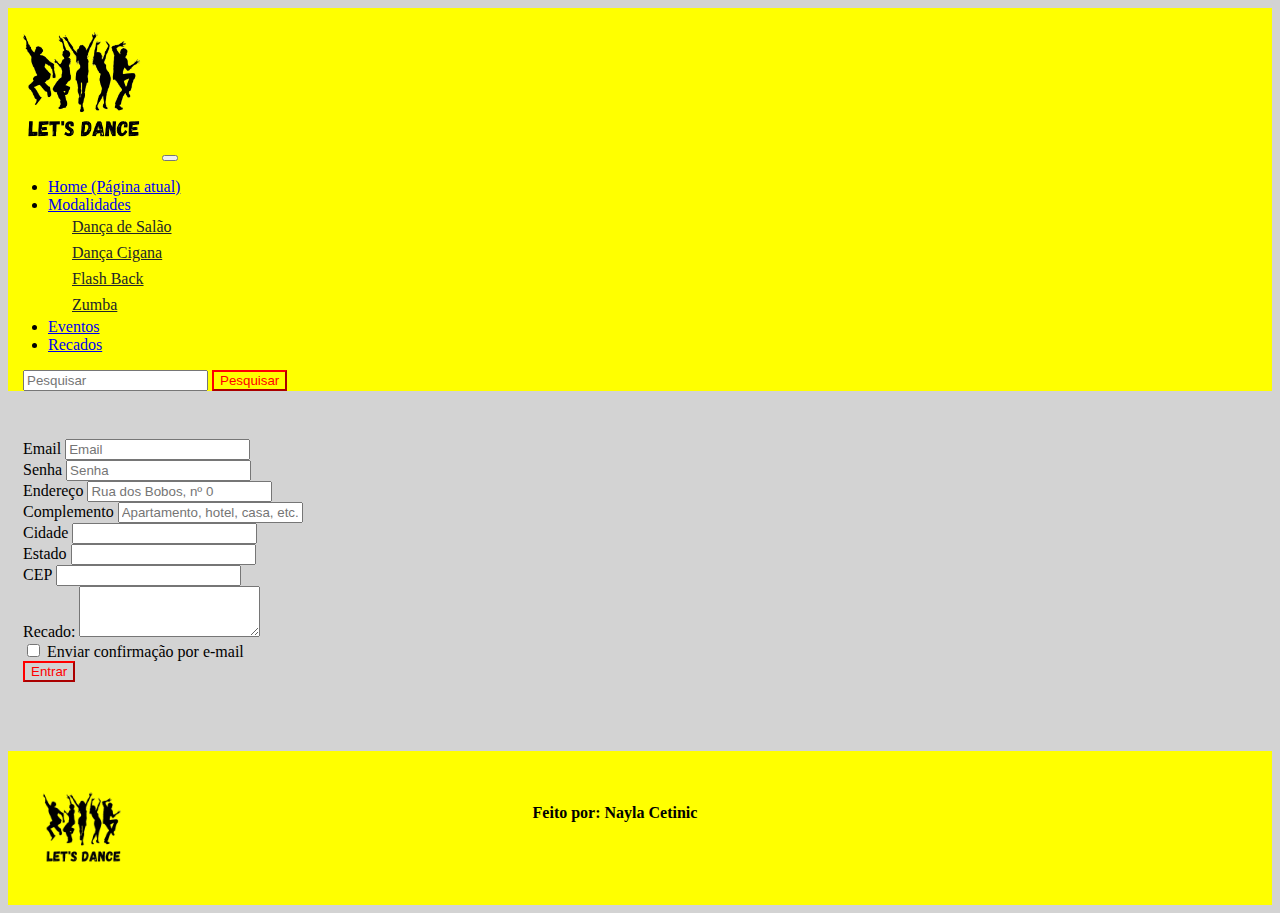
==== site-TCC/paginas/recados.html @ a8066577 "mudança no nome de uma pasta" ====
<!DOCTYPE html>
<html lang="en">
<head>
    <meta charset="UTF-8">
    <link rel="stylesheet" href="https://stackpath.bootstrapcdn.com/bootstrap/4.1.3/css/bootstrap.min.css" integrity="sha384-MCw98/SFnGE8fJT3GXwEOngsV7Zt27NXFoaoApmYm81iuXoPkFOJwJ8ERdknLPMO" crossorigin="anonymous">
    <link rel="stylesheet" href="../css/style.css">
    <link rel="shortcut icon" type="imagex/png" href="../imagens/logosemnome.png">
    <title>Let's Dance - Recados</title>
</head>
<body>

    <nav class="navbar navbar-expand-lg navbar-light" style="background-color: rgb(255, 255, 0)">
        <a class="navbar-brand" href="../index.html"><img src="../imagens/logo.png" height="150"></a>
            <button class="navbar-toggler" type="button" data-toggle="collapse" data-target="#navbarNavDropdown" aria-controls="navbarNavDropdown" aria-expanded="false" aria-label="Alterna navegação">
              <span class="navbar-toggler-icon"></span>
            </button>
            <div class="collapse navbar-collapse" id="navbarNavDropdown">
              <ul class="navbar-nav">
                <li class="nav-item active">
                  <a class="nav-link" href="../index.html">Home <span class="sr-only">(Página atual)</span></a>
                </li>
                <li class="nav-item dropdown">
                  <a class="nav-link dropdown-toggle" href="#" id="navbarDropdownMenuLink" role="button" data-toggle="dropdown" aria-haspopup="true" aria-expanded="false">
                    Modalidades
                  </a>
                  <div class="dropdown-menu" aria-labelledby="navbarDropdownMenuLink">
                    <a class="dropdown-item" href="dancadesalao.html">Dança de Salão</a>
                    <a class="dropdown-item" href="dancacigana.html">Dança Cigana</a>
                    <a class="dropdown-item" href="flashback.html">Flash Back</a>
                    <a class="dropdown-item" href="zumba.html">Zumba</a>
                  </div>
                </li>
                <li class="nav-item">
                    <a class="nav-link" href="eventos.html"> Eventos</a>
                  </li>
                <li class="nav-item">
                    <a class="nav-link" href="recados.html"> Recados</a>
                  </li>
              </ul>
            </div>
            <form class="form-inline">
                <input class="form-control mr-sm-2" type="search" placeholder="Pesquisar" aria-label="Pesquisar">
                <button class="btn btn-outline-success my-2 my-sm-0" type="submit">Pesquisar</button> </form>
        </nav>
<br>
        <form>
            <div class="form-row">
              <div class="form-group col-md-6">
                <label for="inputEmail4">Email</label>
                <input type="email" class="form-control" id="inputEmail4" placeholder="Email">
              </div>
              <div class="form-group col-md-6">
                <label for="inputPassword4">Senha</label>
                <input type="password" class="form-control" id="inputPassword4" placeholder="Senha">
              </div>
            </div>
            <div class="form-group">
              <label for="inputAddress">Endereço</label>
              <input type="text" class="form-control" id="inputAddress" placeholder="Rua dos Bobos, nº 0">
            </div>
            <div class="form-group">
              <label for="inputAddress2">Complemento</label>
              <input type="text" class="form-control" id="inputAddress2" placeholder="Apartamento, hotel, casa, etc.">
            </div>
            <div class="form-row">
              <div class="form-group col-md-6">
                <label for="inputCity">Cidade</label>
                <input type="text" class="form-control" id="inputCity">
              </div>
              <div class="form-group col-md-4">
                <label for="inputEstado">Estado</label>
                <input type="text" class="form-control" id="inputCity">
                </select>
              </div>
              <div class="form-group col-md-2">
                <label for="inputCEP">CEP</label>
                <input type="text" class="form-control" id="inputCEP">
              </div>
            </div>
            <div class="form-group">
              <div class="form-group">
                <label for="exampleFormControlTextarea1">Recado:</label>
                <textarea class="form-control" id="exampleFormControlTextarea1" rows="3"></textarea>
              </div>
              <div class="form-check">
                <input class="form-check-input" type="checkbox" id="gridCheck">
                <label class="form-check-label" for="gridCheck">
                  Enviar confirmação por e-mail
                </label>
              </div>
            </div>
            
            <button type="submit" class="btn btn-primary">Entrar</button>
          </form>
          <br> <br> <br>
          <footer>
            <div id="rodape">
                <div id="areaLogoRodape">
                    <img class="logo" height="100" src="../imagens/logo.png">
                </div>
                <div id="nomesRodape">
                    <h2>Feito por: Nayla Cetinic</h2>
                </div>
            </div>
        </footer>
            <script src="https://code.jquery.com/jquery-3.3.1.slim.min.js" integrity="sha384-q8i/X+965DzO0rT7abK41JStQIAqVgRVzpbzo5smXKp4YfRvH+8abtTE1Pi6jizo" crossorigin="anonymous"></script>
    <script src="https://cdnjs.cloudflare.com/ajax/libs/popper.js/1.14.3/umd/popper.min.js" integrity="sha384-ZMP7rVo3mIykV+2+9J3UJ46jBk0WLaUAdn689aCwoqbBJiSnjAK/l8WvCWPIPm49" crossorigin="anonymous"></script>
    <script src="https://stackpath.bootstrapcdn.com/bootstrap/4.1.3/js/bootstrap.min.js" integrity="sha384-ChfqqxuZUCnJSK3+MXmPNIyE6ZbWh2IMqE241rYiqJxyMiZ6OW/JmZQ5stwEULTy" crossorigin="anonymous"></script>
</body>
</html>
---- site-TCC/css/style.css ----
body {
    background-color: lightgray;

}
h3 {
    text-align: center;
    font-size: 35px;
}
.card-body {
    color: black;
    background-color: lightgray;
    font-size: 19px;
}
.btn.btn-link.collapsed  {
    text-decoration: none;
    color: gray;
    font-size: 24px;
}
.btn.btn-link.collapsed:hover  {
    text-decoration: none;
    color: black;
    font-size: 25px;
}
.btn-link {
    font-weight: 400;
    color: black;
    background-color: transparent;
    text-decoration: none;
    font-size: 25px;
}
.btn-link:hover {
    color: black;
    text-decoration: none;
    background-color: transparent;
    border-color: transparent;
}
.card-header {
    background-color: white;
}
button {
    text-decoration: none;
}
.carousel-control-next-icon {
    background-image: url(../imagens/Image-Arrow-.png);
    height: 5em;
    width: 5em;
}
.carousel-control-prev-icon {
    background-image: url(../imagens/Image-Arrow-PNG.png);
    height: 5em;
    width: 5em;
}
.dropdown-item {
    display: block;
    width: 100%;
    padding: 0.25rem 1.5rem;
    clear: both;
    font-weight: 400;
    color: #212529;
    text-align: inherit;
    white-space: nowrap;
    background-color: transparent;
    border: 0;
}
header {
    background-color: darkblue;
}
p {
    margin: 15px;
    text-align: justify;
    font-size: 19px;
}
button[type=submit] {
    color: red;
    background-color: transparent;
    background-image: none;
    border-color: red;
}
button[type=submit]:hover{
    color: white;
    background-color:red;
    background-image: none;
    border-color: red;
}
form {
    margin: 15px;
}
button {
    text-decoration: none;
}
.eventos {
    margin: 30px 0;
    text-align: center;
    width: 100%;
}
.eventos table {
    background: yellow;
    border: 15px solid yellow;
    padding: 10px;
    margin: 0 auto;
}
thead {
    font-size: 40px;
}
tbody {
    font-size: 40px;
}
footer {
    background-color: yellow;
}
#rodape {
    display: grid;
    grid-template-columns: 1fr 10fr;
}

#nomesRodape {
    text-align: center;
    padding: 40px;
    padding-right: 240px;
}

#areaLogoRodape {
    padding: 25px;
}
h2 {
    font-size: 1rem;
}
.modalidade {
    font-size: 40px;
    text-align: center;
}
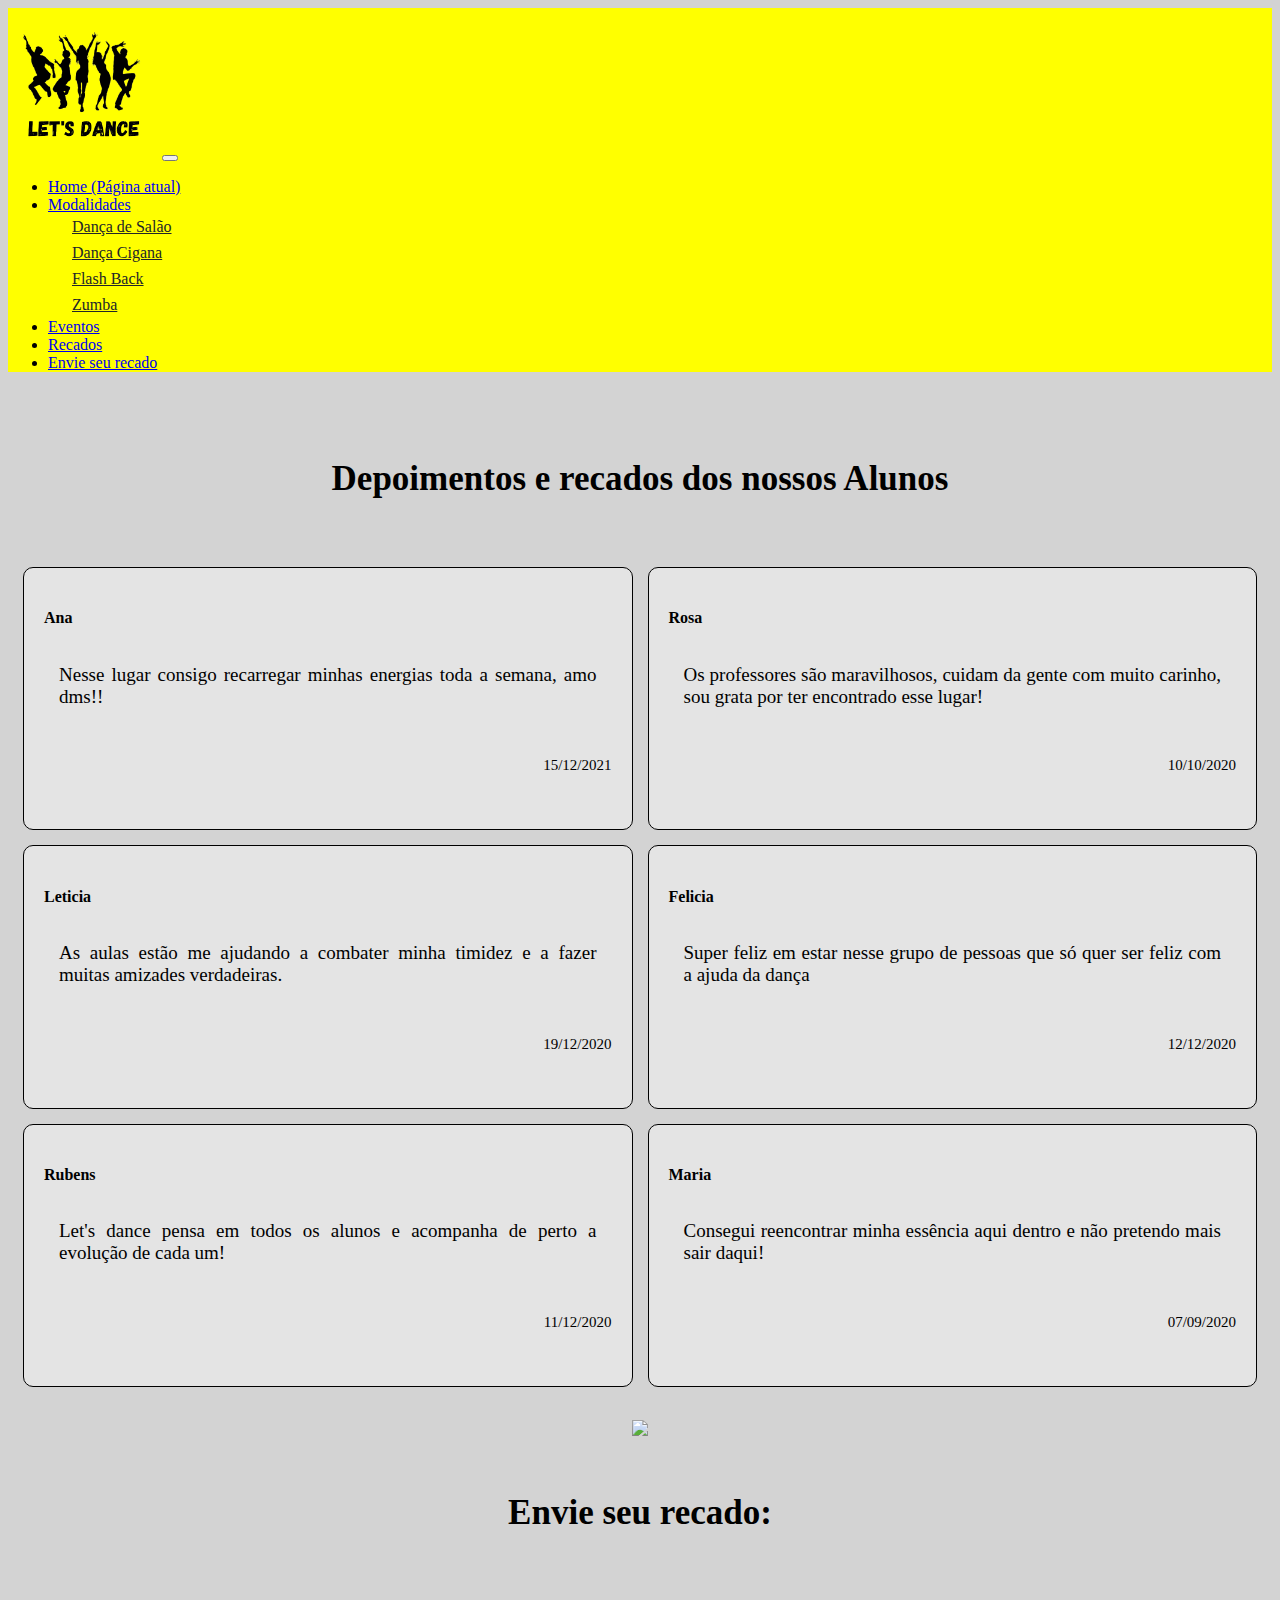
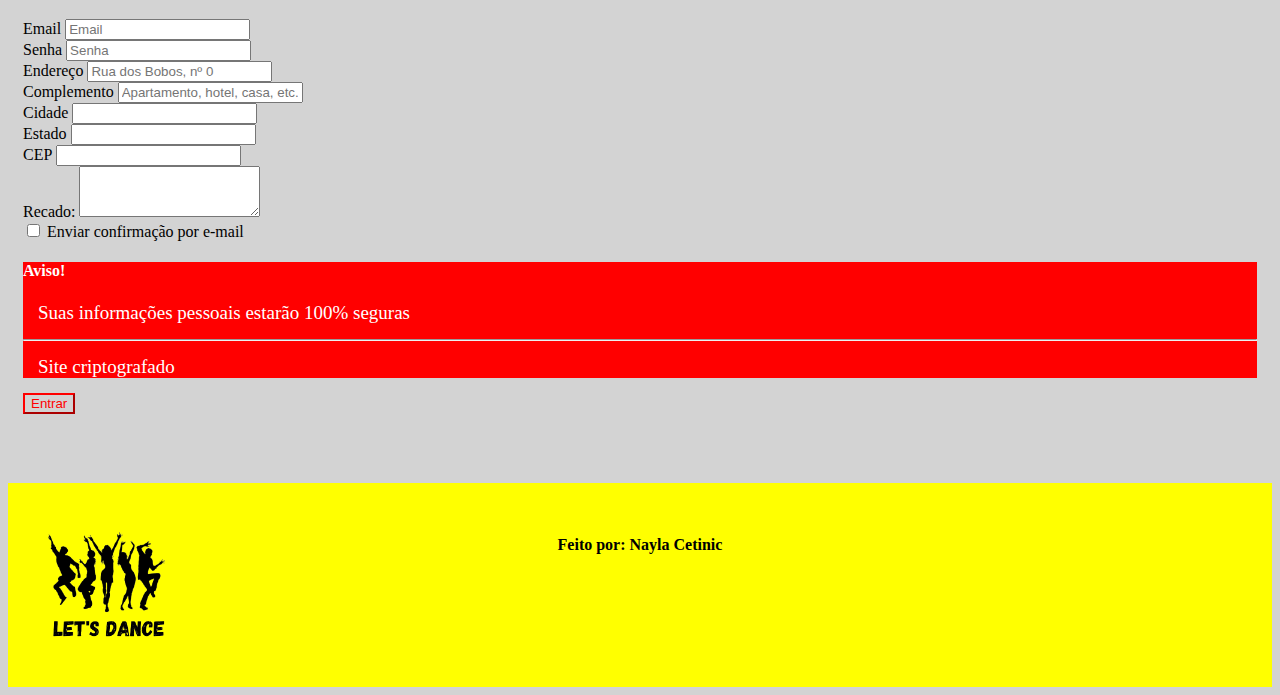
==== commit 99dc6c4f: "Data do comentário, problema na validação" ====
--- a/site-TCC/paginas/recados.html
+++ b/site-TCC/paginas/recados.html
@@ -1,5 +1,5 @@
 <!DOCTYPE html>
-<html lang="en">
+<html lang="pt-br">
 <head>
     <meta charset="UTF-8">
     <link rel="stylesheet" href="https://stackpath.bootstrapcdn.com/bootstrap/4.1.3/css/bootstrap.min.css" integrity="sha384-MCw98/SFnGE8fJT3GXwEOngsV7Zt27NXFoaoApmYm81iuXoPkFOJwJ8ERdknLPMO" crossorigin="anonymous">
@@ -36,27 +36,66 @@
                 <li class="nav-item">
                     <a class="nav-link" href="recados.html"> Recados</a>
                   </li>
+                <li class="nav-item">
+                    <a class="nav-link" href="#d-r"> Envie seu recado</a>
+                  </li>
               </ul>
             </div>
-            <form class="form-inline">
-                <input class="form-control mr-sm-2" type="search" placeholder="Pesquisar" aria-label="Pesquisar">
-                <button class="btn btn-outline-success my-2 my-sm-0" type="submit">Pesquisar</button> </form>
         </nav>
-<br>
-        <form>
+        <br> <br>
+        <h3>Depoimentos e recados dos nossos Alunos</h3> <br>
+        <div class="grid">
+          <div class="item">
+            <h4> Ana</h4>
+            <p>Nesse lugar consigo recarregar minhas energias toda a semana, amo dms!!</p>
+            <h6>15/12/2021</h6>
+          </div>
+          <div class="item">
+            <h4> Rosa</h4>
+            <p>Os professores são maravilhosos, cuidam da gente com muito carinho, sou grata por ter encontrado esse lugar!</p>
+            <h6>10/10/2020</h6>
+          </div>
+          <div class="item">
+            <h4> Leticia</h4>
+            <p>As  aulas estão me ajudando a combater minha timidez e a fazer muitas amizades verdadeiras.</p>
+            <h6>19/12/2020</h6>
+          </div>
+          <div class="item">
+            <h4> Felicia</h4>
+            <p>Super feliz em estar nesse grupo de pessoas que só quer ser feliz com a ajuda da dança</p>
+            <h6>12/12/2020</h6>
+          </div>
+          <div class="item">
+            <h4> Rubens</h4>
+            <p>Let's dance pensa em todos os alunos e acompanha de perto a evolução de cada um!</p>
+            <h6>11/12/2020</h6>
+          </div>
+          <div class="item">
+            <h4> Maria</h4>
+            <p>Consegui reencontrar minha essência aqui dentro e não pretendo mais sair daqui!</p>
+            <h6>07/09/2020</h6>
+          </div>
+        </div>
+        <br>
+        <div class="td">
+          <img src="../imagens/divisor.png">
+        </div>
+        <br>
+        <a name="d-r"><h3>Envie seu recado:</h3></a> <br><br>
+        <form name="form1" action="enviar.php" method="post">
             <div class="form-row">
               <div class="form-group col-md-6">
                 <label for="inputEmail4">Email</label>
-                <input type="email" class="form-control" id="inputEmail4" placeholder="Email">
+                <input name="email" type="email" class="form-control" id="inputEmail4" placeholder="Email">
               </div>
               <div class="form-group col-md-6">
-                <label for="inputPassword4">Senha</label>
-                <input type="password" class="form-control" id="inputPassword4" placeholder="Senha">
+                <label  for="inputPassword4">Senha</label>
+                <input name="senha" type="password" class="form-control" id="inputPassword4" placeholder="Senha">
               </div>
             </div>
             <div class="form-group">
               <label for="inputAddress">Endereço</label>
-              <input type="text" class="form-control" id="inputAddress" placeholder="Rua dos Bobos, nº 0">
+              <input name="endereco" type="text" class="form-control" id="inputAddress" placeholder="Rua dos Bobos, nº 0">
             </div>
             <div class="form-group">
               <label for="inputAddress2">Complemento</label>
@@ -65,16 +104,16 @@
             <div class="form-row">
               <div class="form-group col-md-6">
                 <label for="inputCity">Cidade</label>
-                <input type="text" class="form-control" id="inputCity">
+                <input name="cidade" type="text" class="form-control" id="inputCity">
               </div>
               <div class="form-group col-md-4">
                 <label for="inputEstado">Estado</label>
-                <input type="text" class="form-control" id="inputCity">
+                <input name="estado" type="text" class="form-control" id="inputCity">
                 </select>
               </div>
               <div class="form-group col-md-2">
                 <label for="inputCEP">CEP</label>
-                <input type="text" class="form-control" id="inputCEP">
+                <input name="cep" type="text" class="form-control" id="inputCEP">
               </div>
             </div>
             <div class="form-group">
@@ -89,14 +128,19 @@
                 </label>
               </div>
             </div>
-            
-            <button type="submit" class="btn btn-primary">Entrar</button>
+            <div class="alert alert-success" role="alert">
+              <h4 class="alert-heading">Aviso!</h4>
+              <p>Suas informações pessoais estarão 100% seguras </p>
+              <hr>
+              <p class="mb-0">Site criptografado</p>
+            </div>
+            <button type="submit" onclick="return validar()" class="btn btn-primary">Entrar</button>
           </form>
           <br> <br> <br>
           <footer>
             <div id="rodape">
                 <div id="areaLogoRodape">
-                    <img class="logo" height="100" src="../imagens/logo.png">
+                  <a class="logo" href="../index.html"><img src="../imagens/logo.png" height="150"></a>
                 </div>
                 <div id="nomesRodape">
                     <h2>Feito por: Nayla Cetinic</h2>
@@ -106,5 +150,6 @@
             <script src="https://code.jquery.com/jquery-3.3.1.slim.min.js" integrity="sha384-q8i/X+965DzO0rT7abK41JStQIAqVgRVzpbzo5smXKp4YfRvH+8abtTE1Pi6jizo" crossorigin="anonymous"></script>
     <script src="https://cdnjs.cloudflare.com/ajax/libs/popper.js/1.14.3/umd/popper.min.js" integrity="sha384-ZMP7rVo3mIykV+2+9J3UJ46jBk0WLaUAdn689aCwoqbBJiSnjAK/l8WvCWPIPm49" crossorigin="anonymous"></script>
     <script src="https://stackpath.bootstrapcdn.com/bootstrap/4.1.3/js/bootstrap.min.js" integrity="sha384-ChfqqxuZUCnJSK3+MXmPNIyE6ZbWh2IMqE241rYiqJxyMiZ6OW/JmZQ5stwEULTy" crossorigin="anonymous"></script>
-</body>
+    <script type="text/javascript" src="../js/scripts.js"></script>
+  </body>
 </html>--- a/site-TCC/css/style.css
+++ b/site-TCC/css/style.css
@@ -95,9 +95,9 @@
 }
 .eventos table {
     background: yellow;
-    border: 15px solid yellow;
     padding: 10px;
     margin: 0 auto;
+    border-radius: 35px;
 }
 thead {
     font-size: 40px;
@@ -128,4 +128,57 @@
 .modalidade {
     font-size: 40px;
     text-align: center;
-}+}
+.td {
+    text-align: center;
+}
+.grid {
+    display: grid;
+    grid-template-columns: 1fr 1fr ;
+    gap: 15px;
+    margin: 15px;
+}
+.item{
+    background-color: rgba(255, 255, 255, 0.39);
+    border-radius: 10px;
+    border: 1px solid black;
+    padding: 20px;
+    display: grid;
+}
+.ipd {
+    border-radius: 10px;
+    border: 1px;
+    padding: 20px;
+    display: grid;
+    text-align: center;
+}
+.horario {
+    background-color:  yellow;
+    padding: 10px;
+    margin: 0 auto;
+}
+.diasemana{
+    font-size: 20px;
+}
+.apr {
+    text-align: right;
+}
+table {
+    border-collapse: separate;
+    border-spacing: 30px 0;
+}
+td {
+    padding: 1px 0;
+}
+.contato {
+    text-align: center;
+}
+.alert.alert-success {
+    background-color: red;
+    color: white;
+}
+h6 {
+    font-size: 15px;
+    text-align: right;
+    font-weight: 400;
+}
